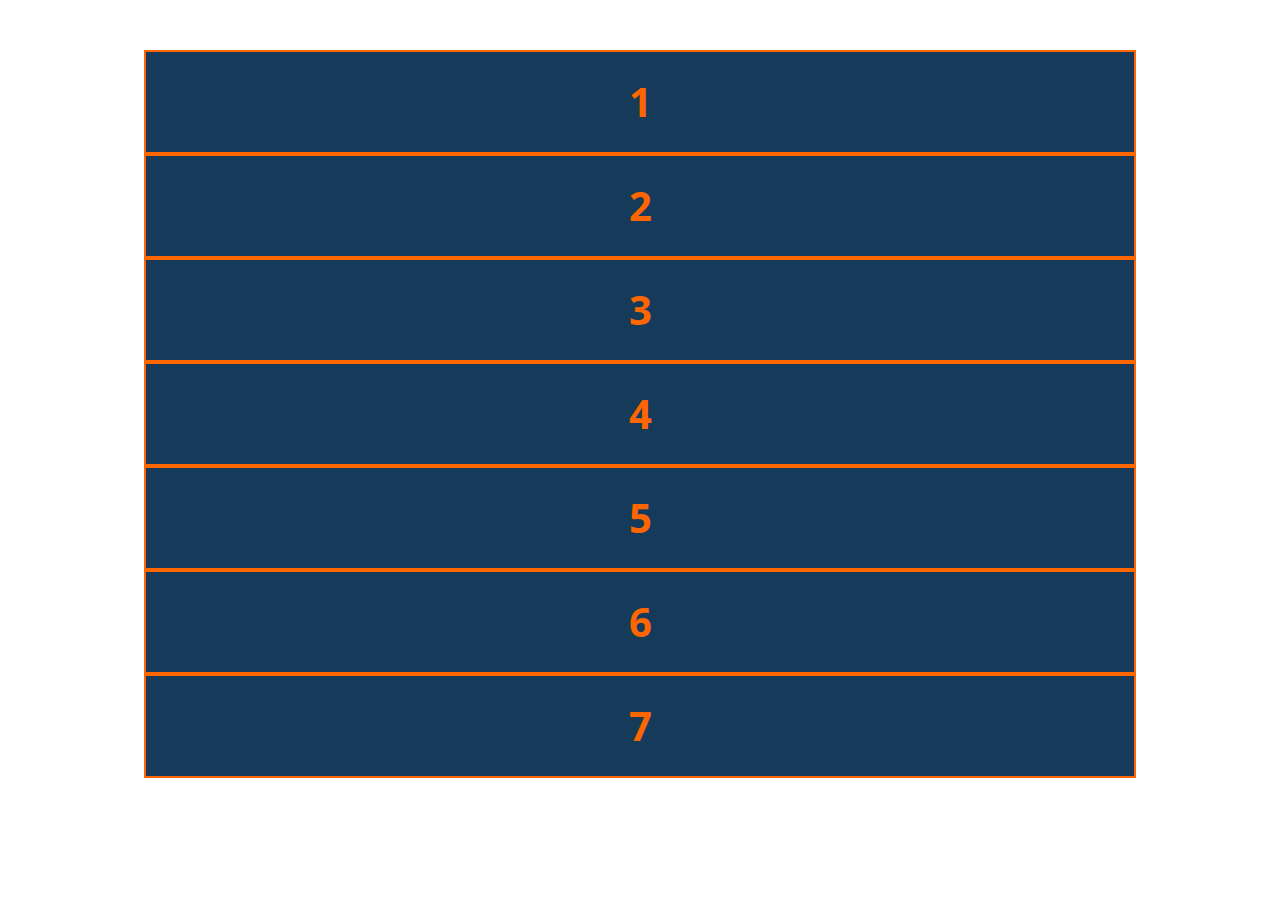
==== a9_bootstrap_grip/index.html @ c8a62ee6 "initialised project" ====
<!DOCTYPE html>
<html lang="en">

<head>
  <meta charset="UTF-8">
  <meta http-equiv="X-UA-Compatible" content="IE=edge">
  <meta name="viewport" content="width=device-width, initial-scale=1.0">
  <link href="https://fonts.googleapis.com/css?family=Open+Sans:700,800" rel="stylesheet">
  <link rel="stylesheet" href="https://cdn.jsdelivr.net/npm/bootstrap@5.2.3/dist/css/bootstrap.min.css">
  <link rel="stylesheet" href="./style.css">
  <title>A9 Bootstrap RWD</title>
</head>

<body>
  <div class="wrapper">
    <div class="one">1</div>
    <div class="two">2</div>
    <div class="three">3</div>
    <div class="four">4</div>
    <div class="five">5</div>
    <div class="six">6</div>
    <div class="seven">7</div>
  </div>
</body>

</html>
---- a9_bootstrap_grip/style.css ----
/**************************************
LAYOUT CSS
**************************************/

.wrapper {
  max-width: 992px;
  margin: 50px auto;
}

/**************************************
CSS TO MAKE THE EXAMPLE LOOK PRETTY
**************************************/

*,
*:before,
*:after {
  -moz-box-sizing: border-box;
  -webkit-box-sizing: border-box;
  box-sizing: border-box;
}

body {
  background: #FFF;
  color: #FFF;
  font-family: 'Open Sans';
  font-size: 40px;
  font-weight: 700;
  text-align: center;
  margin: 0;
}

.one,
.two,
.three,
.four,
.five,
.six,
.seven {
  background-color: #163A59;
  color: #FF6600;
  border: 2px solid;
  box-sizing: border-box;
  min-height: 100px;
  line-height: 100px;
}
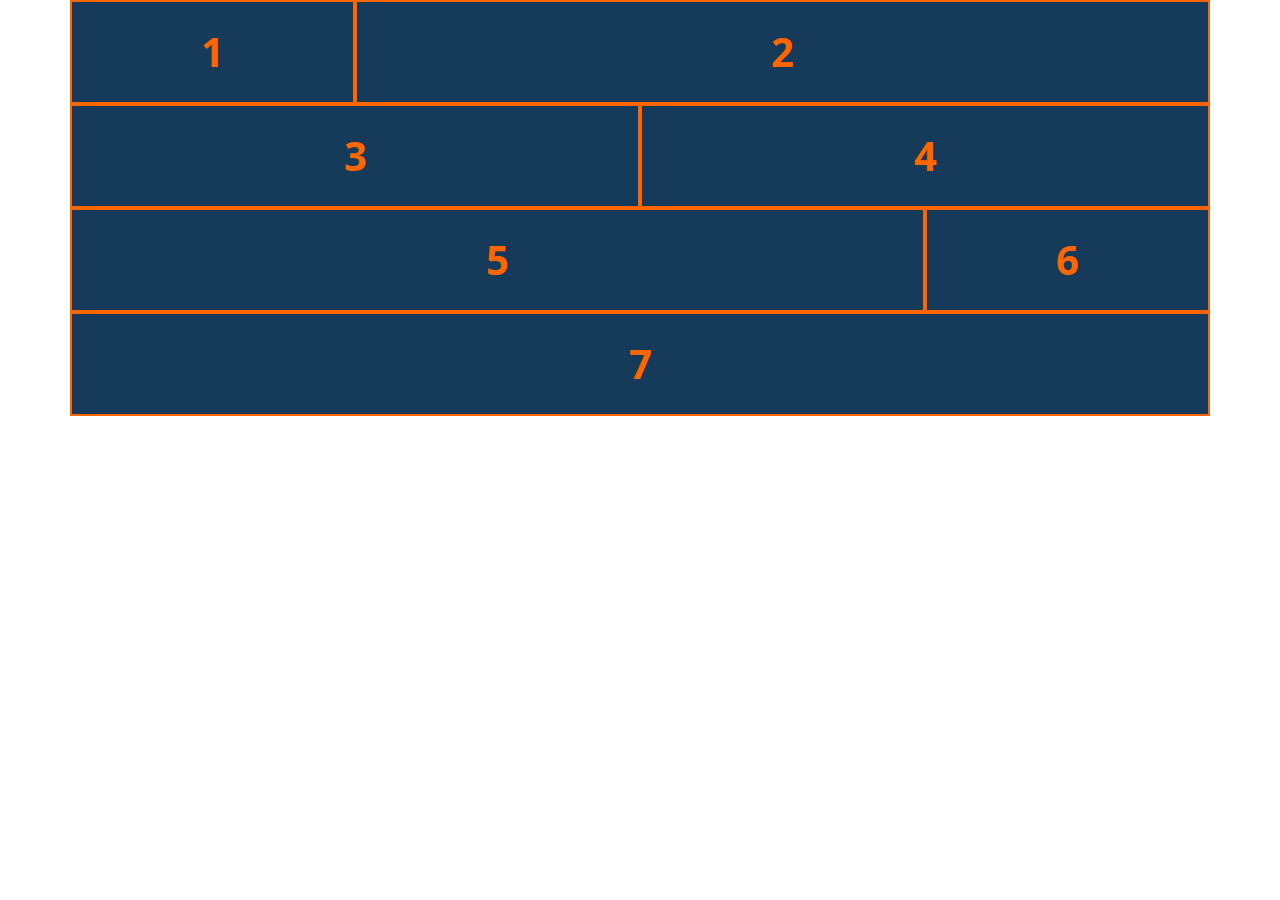
==== commit 117966f6: "assignment completed" ====
--- a/a9_bootstrap_grip/index.html
+++ b/a9_bootstrap_grip/index.html
@@ -12,14 +12,16 @@
 </head>
 
 <body>
-  <div class="wrapper">
-    <div class="one">1</div>
-    <div class="two">2</div>
-    <div class="three">3</div>
-    <div class="four">4</div>
-    <div class="five">5</div>
-    <div class="six">6</div>
-    <div class="seven">7</div>
+  <div class="container">
+    <div class="row">
+      <div class="one col-12 col-lg-3">1</div>
+      <div class="two col-12 col-sm-6 col-lg-9">2</div>
+      <div class="three col-12 col-sm-6">3</div>
+      <div class="four col-12 col-lg-6">4</div>
+      <div class="five col-12 col-sm-6 col-lg-9">5</div>
+      <div class="six col-12 col-sm-6 col-lg-3">6</div>
+      <div class="seven col-12">7</div>
+    </div>
   </div>
 </body>
 
